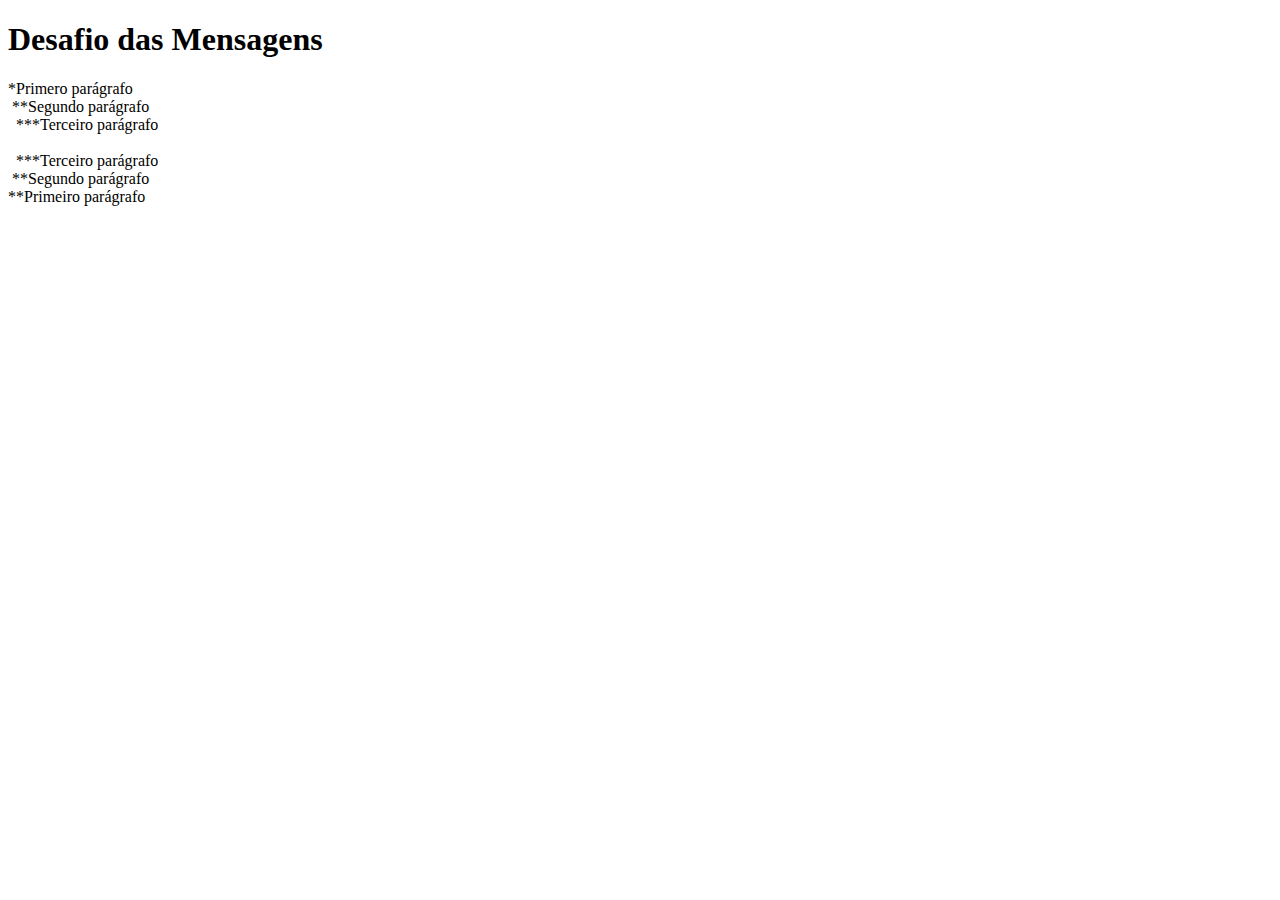
==== desafio/index.html @ 72b18b3b "Primeiro desafio" ====
<!DOCTYPE html>
<html lang="pt-br">
<head>
    <meta charset="UTF-8">
    <meta http-equiv="X-UA-Compatible" content="IE=edge">
    <meta name="viewport" content="width=device-width, initial-scale=1.0">
    <title>Desafio_01</title>
</head>
<body>
    <h1>Desafio das Mensagens</h1>
    *Primero parágrafo 
    <br>&nbsp;**Segundo parágrafo 
    <br>&nbsp;&nbsp;***Terceiro parágrafo 
    <br><br>&nbsp;&nbsp;***Terceiro parágrafo 
    <br>&nbsp;**Segundo parágrafo 
    <br>**Primeiro parágrafo
</body>
</html>
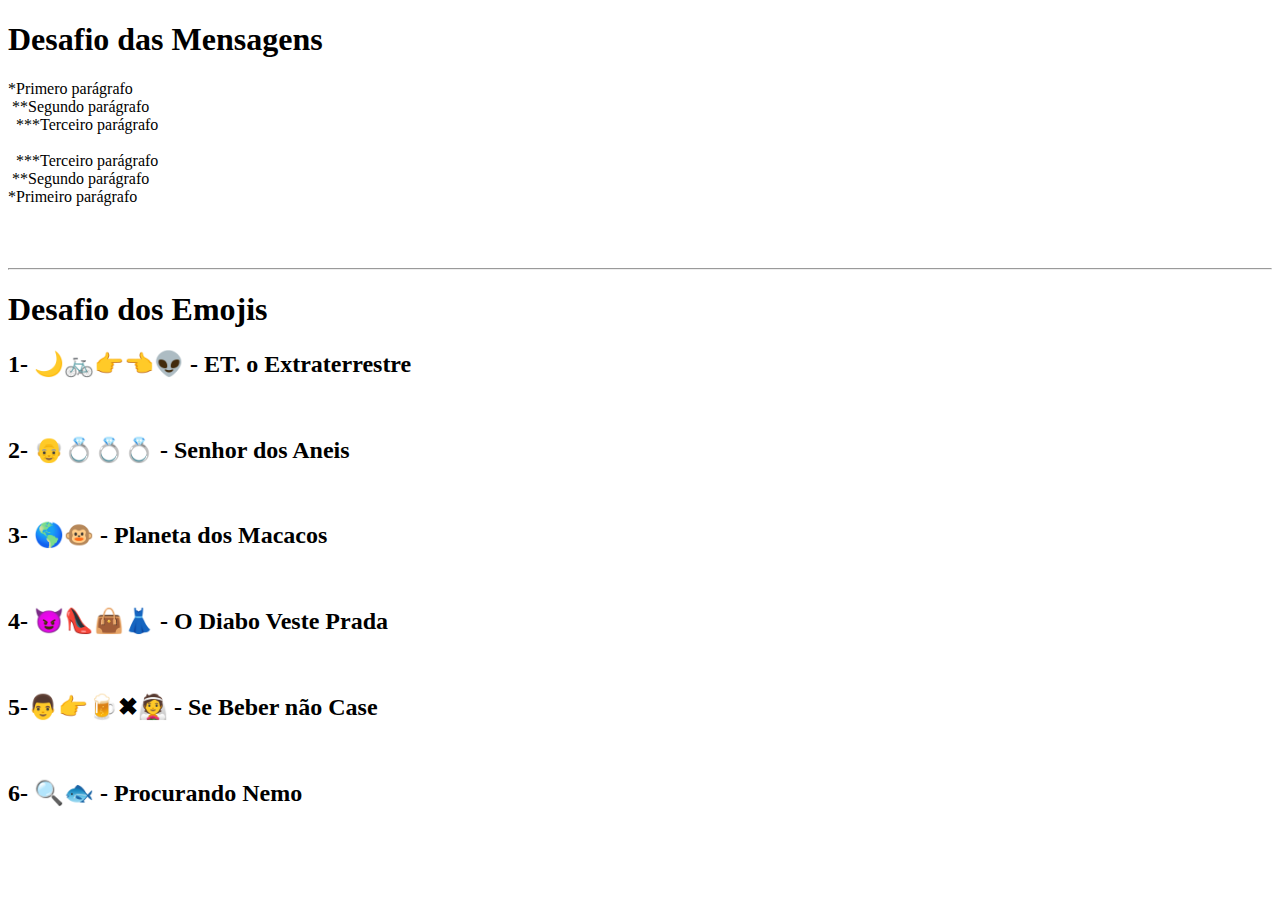
==== commit ba74f2a2: "Add files via upload" ====
--- a/desafio/index.html
+++ b/desafio/index.html
@@ -4,15 +4,36 @@
     <meta charset="UTF-8">
     <meta http-equiv="X-UA-Compatible" content="IE=edge">
     <meta name="viewport" content="width=device-width, initial-scale=1.0">
+    <link rel="shortcut icon" href="passaro.png" type="image/x-icon">
     <title>Desafio_01</title>
 </head>
 <body>
     <h1>Desafio das Mensagens</h1>
-    *Primero parágrafo 
-    <br>&nbsp;**Segundo parágrafo 
-    <br>&nbsp;&nbsp;***Terceiro parágrafo 
-    <br><br>&nbsp;&nbsp;***Terceiro parágrafo 
-    <br>&nbsp;**Segundo parágrafo 
-    <br>**Primeiro parágrafo
+    *Primero parágrafo  
+    <br>
+    &nbsp;**Segundo parágrafo   
+    <br>
+    &nbsp;&nbsp;***Terceiro parágrafo   
+    <br>
+    <br>
+    &nbsp;&nbsp;***Terceiro parágrafo   
+    <br>
+    &nbsp;**Segundo parágrafo
+    <br>
+    *Primeiro parágrafo 
+    <br><br><br><br>
+    <hr>
+    <h1>Desafio dos Emojis</h1>
+    <h2>1-  &#x1F319;&#x1F6B2;&#x1F449;&#x1F448;&#x1F47D; - ET. o Extraterrestre</h2>
+    <br>
+    <h2>2- &#x1F474;&#x1F48D;&#x1F48D;&#x1F48D; - Senhor dos Aneis</h2>
+    <br>
+    <h2>3- &#x1F30E;&#x1F435; - Planeta dos Macacos</h2>
+    <br>
+    <h2>4- &#x1F608;&#x1F460;&#x1F45C;&#x1F457; - O Diabo Veste Prada</h2>
+    <br>
+    <h2>5-&#x1F468;&#x1F449;&#x1F37A;&#x2716;&#x1F470; - Se Beber não Case</h2>
+    <br>
+    <h2>6- &#x1F50D;&#x1F41F; - Procurando Nemo</h2>
 </body>
 </html>